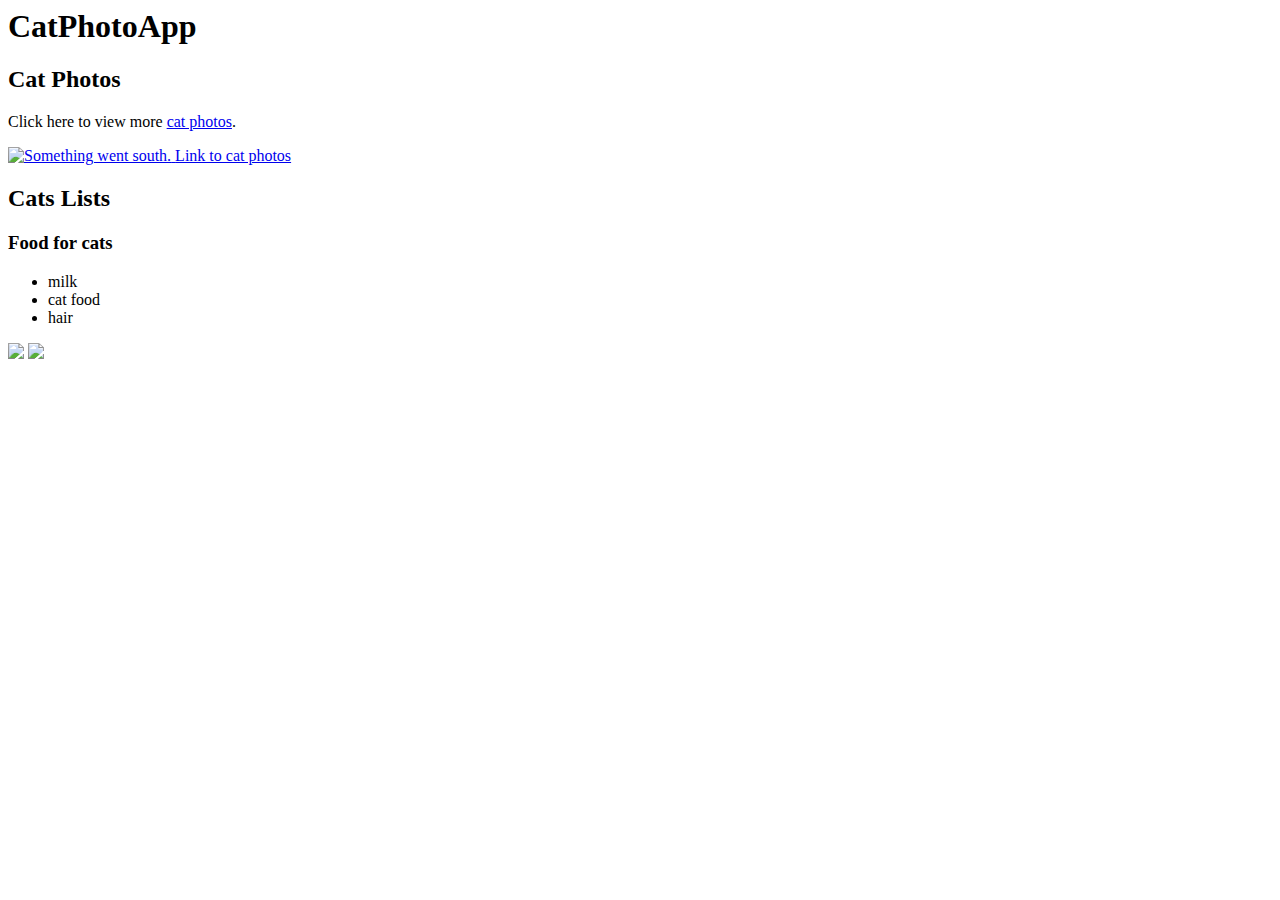
==== CatPhotoApp/index.html @ aefcb0f8 "First iteration" ====
<html>
  <body>
    <main>    
      <h1>CatPhotoApp</h1>
      <section>
        <h2>Cat Photos</h2>
        <p>Click here to view more <a href="https://www.pexels.com/search/cat/" target=_blank>cat photos</a>.</p>
        <a href="https://www.pexels.com/search/cat/" target=_blank>
          <img src="download.jpeg" alt="Something went south.">
        </a>
          <a href="https://www.pexels.com/search/cat/">Link to cat photos</a>
      </section>
      <section>
        <h2>Cats Lists</h2>
        <h3>Food for cats</h3>
          <ul>
            <li>milk</li>
            <li>cat food</li>
            <li>hair</li>
          </ul>
          <img src="catfood.jpg">
          <img src="hair.jpg">
      </section>
    </main>
  </body>
</html>
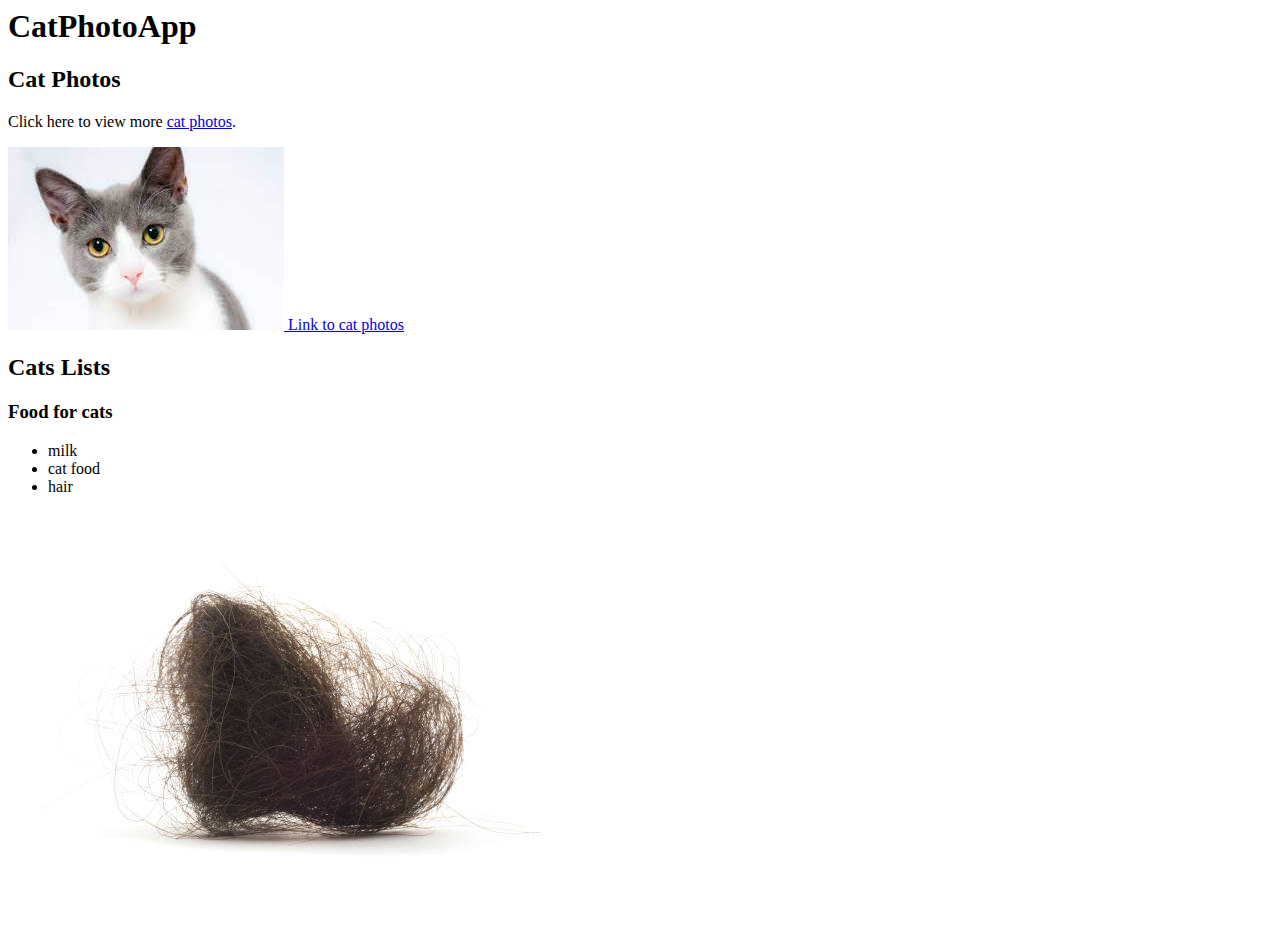
==== commit de32986a: "First iteration" ====
--- a/CatPhotoApp/index.html
+++ b/CatPhotoApp/index.html
@@ -18,7 +18,6 @@
             <li>cat food</li>
             <li>hair</li>
           </ul>
-          <img src="catfood.jpg">
           <img src="hair.jpg">
       </section>
     </main>
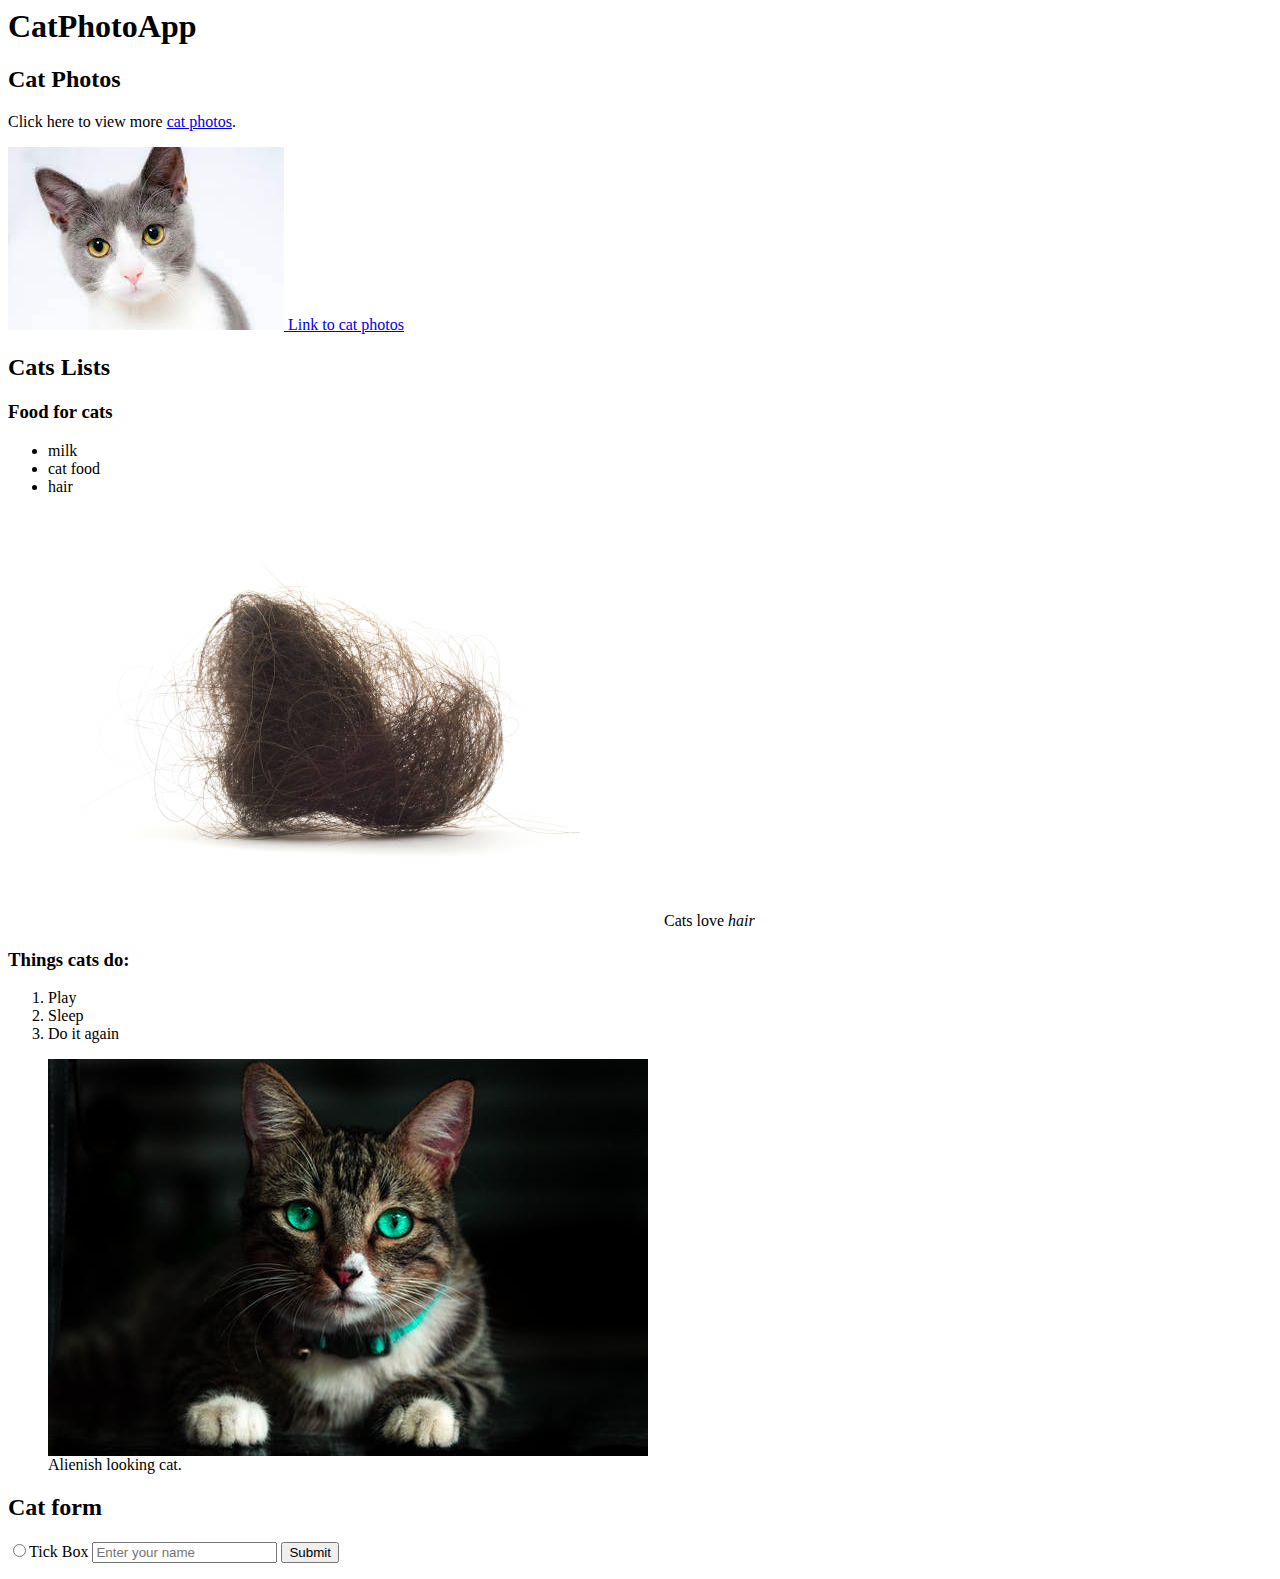
==== commit c112b57d: "New setting" ====
--- a/CatPhotoApp/index.html
+++ b/CatPhotoApp/index.html
@@ -18,7 +18,28 @@
             <li>cat food</li>
             <li>hair</li>
           </ul>
-          <img src="hair.jpg">
+          <figure>
+            <img src="hair.jpg">
+            <figcation>Cats love <em>hair</em></figcation>
+          </figure>
+          <h3>Things cats do:</h3>
+          <ol>
+            <li>Play</li>
+            <li>Sleep</li>
+            <li>Do it again</li>
+        </ol>
+        <figure>
+            <img src="cats.jpeg" alt="Oops can't load image.">
+            <figcaption>Alienish looking cat.</figcaption>
+        </figure>
+      </section>
+      <section>
+        <form action="index.txt">
+            <h2>Cat form</h2>
+            <label><input type="radio">Tick Box</label> 
+            <input type="text" name="name" placeholder="Enter your name" required>
+            <button type="submit">Submit</button>
+        </form>
       </section>
     </main>
   </body>
